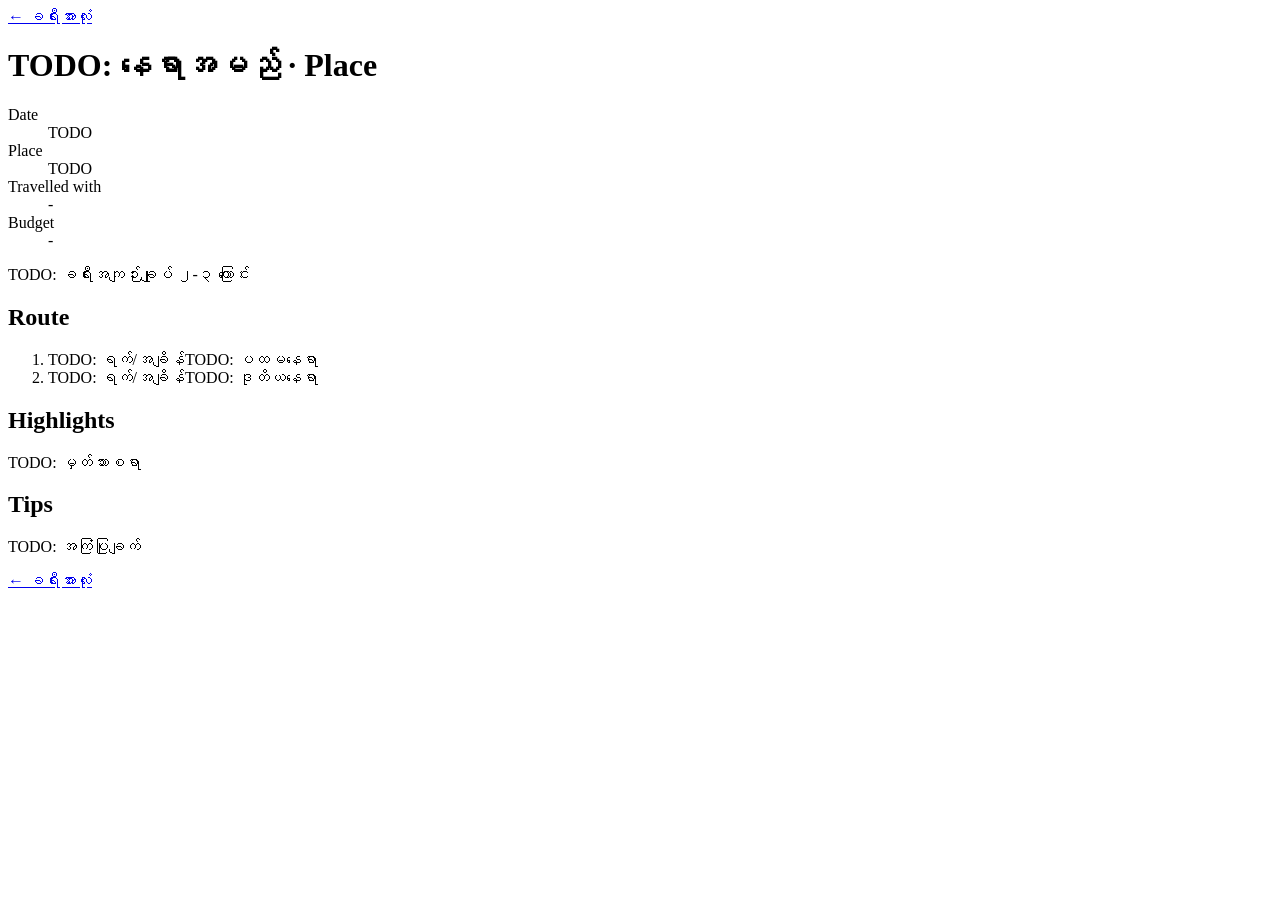
==== _template.html @ bbd5fbcf "Add files via upload" ====
<!DOCTYPE html>
<html lang="my">
<head>
<meta charset="utf-8">
<meta name="viewport" content="width=device-width, initial-scale=1">
<title>TODO: နေရာအမည် · Place · ခရီးသွားမှတ်တမ်း</title>
<link rel="preconnect" href="https://fonts.googleapis.com"><link rel="preconnect" href="https://fonts.gstatic.com" crossorigin><link href="https://fonts.googleapis.com/css2?family=Newsreader:wght@500;600&family=Noto+Sans+Myanmar:wght@400;600&display=swap" rel="stylesheet">
<link rel="stylesheet" href="../assets/css/style.css">
</head>
<body>
<header>
  <a href="../index.html">← ခရီးအားလုံး</a>
  <h1>TODO: နေရာအမည် · Place</h1>
</header>
<main>
  <dl class="meta">
    <dt>Date</dt><dd>TODO</dd>
    <dt>Place</dt><dd>TODO</dd>
    <dt>Travelled with</dt><dd>-</dd>
    <dt>Budget</dt><dd>-</dd>
  </dl>
  <p>TODO: ခရီးအကျဉ်းချုပ် ၂-၃ ကြောင်း</p>

  <h2>Route</h2>
  <ol class="route">
    <li><span class="when">TODO: ရက်/အချိန်</span><span class="name">TODO: ပထမနေရာ</span></li>
    <li><span class="when">TODO: ရက်/အချိန်</span><span class="name">TODO: ဒုတိယနေရာ</span></li>
  </ol>

  <h2>Highlights</h2>
  <p>TODO: မှတ်သားစရာ</p>
  <!-- <figure><img src="../assets/img/TRIP-SLUG-01.jpg" alt="TODO"><figcaption>TODO</figcaption></figure> -->

  <h2>Tips</h2>
  <p>TODO: အကြံပြုချက်</p>
</main>
<footer><a href="../index.html">← ခရီးအားလုံး</a></footer>
</body>
</html>
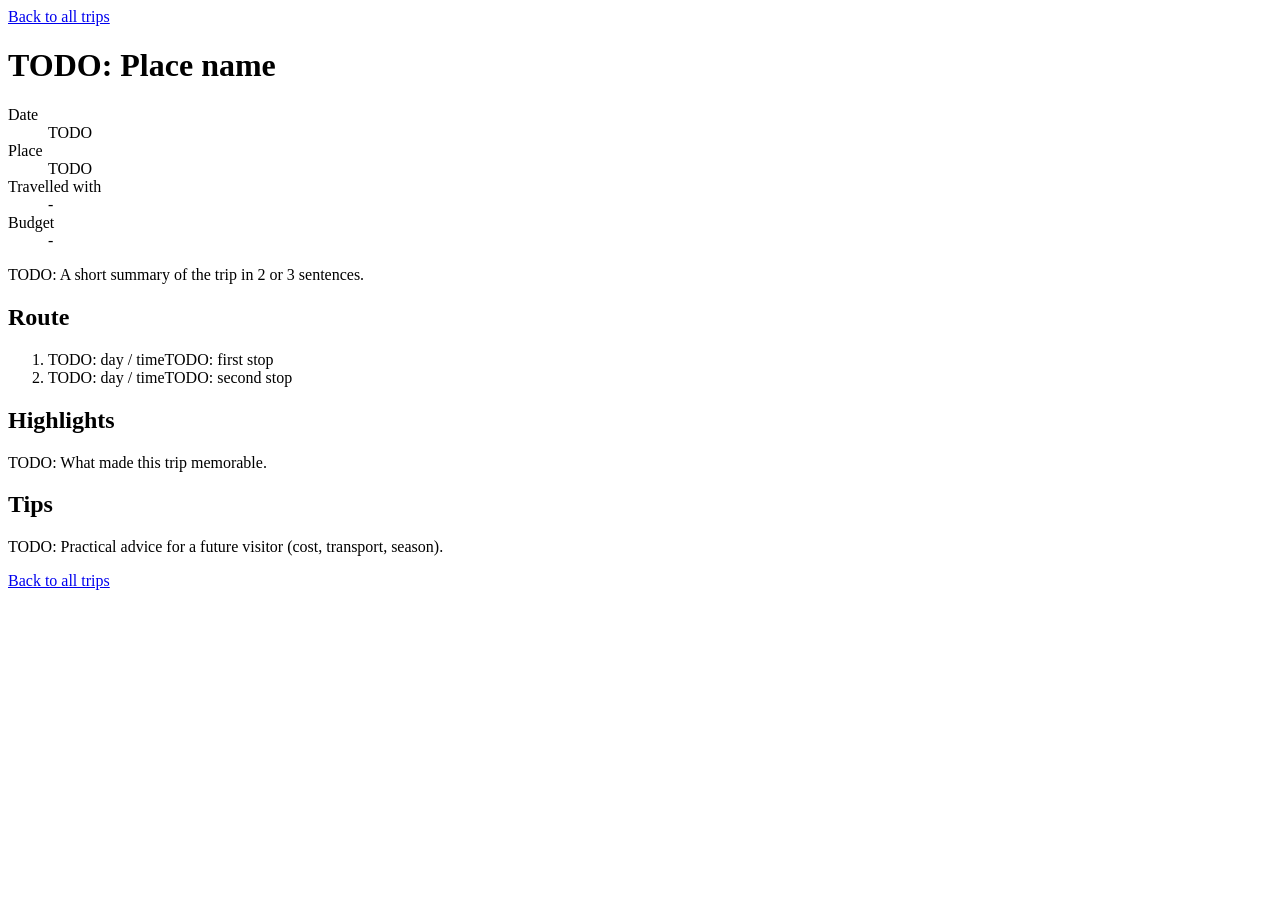
==== commit 6bfcbf78: "Add files via upload" ====
--- a/_template.html
+++ b/_template.html
@@ -1,16 +1,16 @@
 <!DOCTYPE html>
-<html lang="my">
+<html lang="en">
 <head>
 <meta charset="utf-8">
 <meta name="viewport" content="width=device-width, initial-scale=1">
-<title>TODO: နေရာအမည် · Place · ခရီးသွားမှတ်တမ်း</title>
-<link rel="preconnect" href="https://fonts.googleapis.com"><link rel="preconnect" href="https://fonts.gstatic.com" crossorigin><link href="https://fonts.googleapis.com/css2?family=Newsreader:wght@500;600&family=Noto+Sans+Myanmar:wght@400;600&display=swap" rel="stylesheet">
+<title>TODO: Place name | My Travel Journal</title>
+<link rel="preconnect" href="https://fonts.googleapis.com"><link rel="preconnect" href="https://fonts.gstatic.com" crossorigin><link href="https://fonts.googleapis.com/css2?family=Newsreader:wght@500;600&family=Source+Sans+3:wght@400;600&display=swap" rel="stylesheet">
 <link rel="stylesheet" href="../assets/css/style.css">
 </head>
 <body>
 <header>
-  <a href="../index.html">← ခရီးအားလုံး</a>
-  <h1>TODO: နေရာအမည် · Place</h1>
+  <a href="../index.html">Back to all trips</a>
+  <h1>TODO: Place name</h1>
 </header>
 <main>
   <dl class="meta">
@@ -19,21 +19,21 @@
     <dt>Travelled with</dt><dd>-</dd>
     <dt>Budget</dt><dd>-</dd>
   </dl>
-  <p>TODO: ခရီးအကျဉ်းချုပ် ၂-၃ ကြောင်း</p>
+  <p>TODO: A short summary of the trip in 2 or 3 sentences.</p>
 
   <h2>Route</h2>
   <ol class="route">
-    <li><span class="when">TODO: ရက်/အချိန်</span><span class="name">TODO: ပထမနေရာ</span></li>
-    <li><span class="when">TODO: ရက်/အချိန်</span><span class="name">TODO: ဒုတိယနေရာ</span></li>
+    <li><span class="when">TODO: day / time</span><span class="name">TODO: first stop</span></li>
+    <li><span class="when">TODO: day / time</span><span class="name">TODO: second stop</span></li>
   </ol>
 
   <h2>Highlights</h2>
-  <p>TODO: မှတ်သားစရာ</p>
+  <p>TODO: What made this trip memorable.</p>
   <!-- <figure><img src="../assets/img/TRIP-SLUG-01.jpg" alt="TODO"><figcaption>TODO</figcaption></figure> -->
 
   <h2>Tips</h2>
-  <p>TODO: အကြံပြုချက်</p>
+  <p>TODO: Practical advice for a future visitor (cost, transport, season).</p>
 </main>
-<footer><a href="../index.html">← ခရီးအားလုံး</a></footer>
+<footer><a href="../index.html">Back to all trips</a></footer>
 </body>
 </html>
